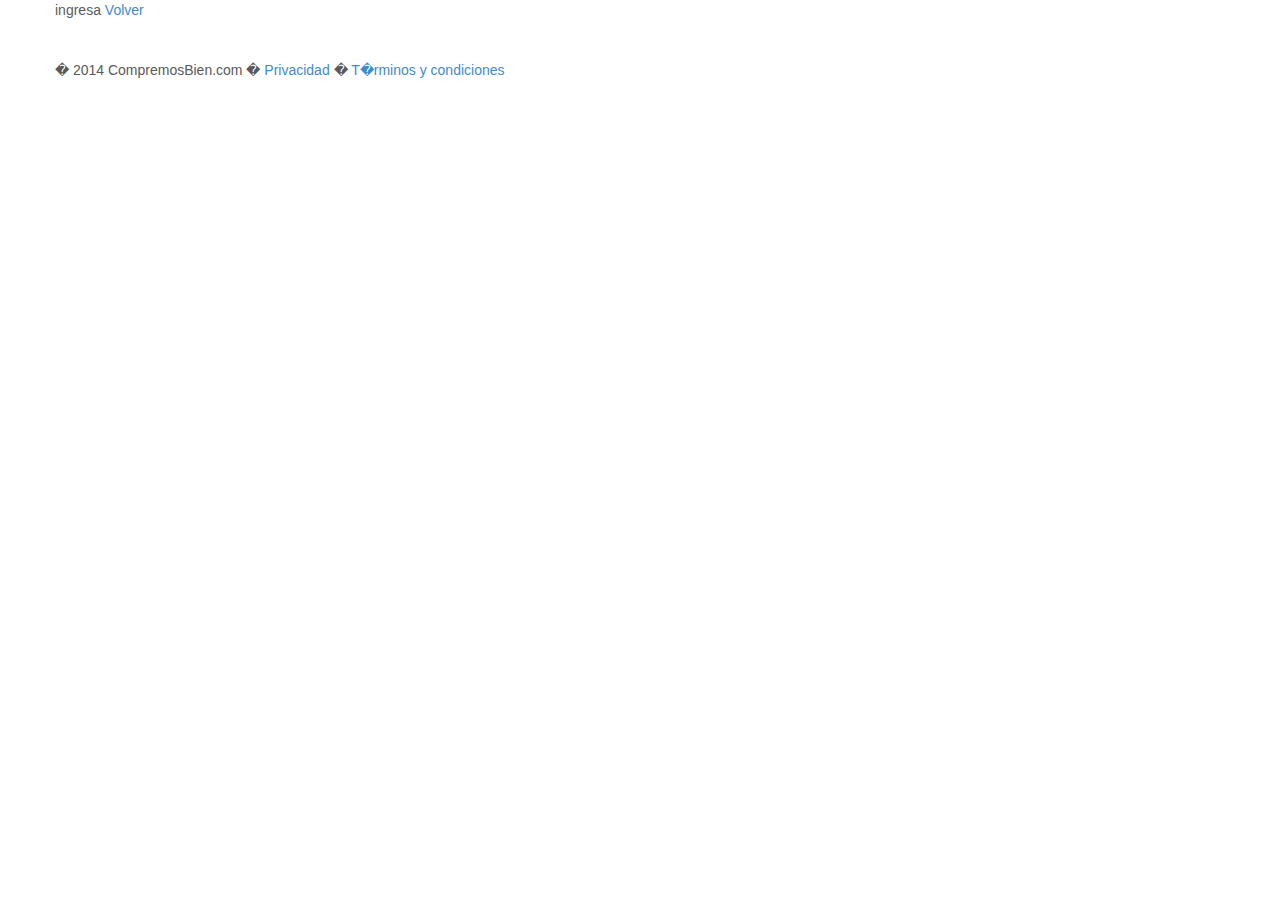
==== ingresa.html @ 62978df9 "first commit" ====
<!DOCTYPE html>
<html lang="en">
<head>
	<meta http-equiv="content-type" content="text/html; charset=UTF-8">
    <meta charset="utf-8">
    <meta name="viewport" content="width=device-width, initial-scale=1.0">
    <meta name="description" content="">
    <meta name="author" content="">
    <link rel="shortcut icon" href="images/web.ico">

    <title>Compremos Bien</title>

    <!-- Bootstrap core CSS -->
    <link href="css/bootstrap.css" rel="stylesheet">

    <!-- HTML5 shim and Respond.js IE8 support of HTML5 elements and media queries -->
    <!--[if lt IE 9]>
      <script src="js/html5shiv.js"></script>
      <script src="js/respond.js"></script>
    <![endif]-->

    <!-- Custom styles for this template -->
    <link href="css/jquery-ui-1.10.3.custom.css" rel="stylesheet">
	<link href="css/carousel.css" rel="stylesheet">
  <style type="text/css" id="holderjs-style">.holderjs-fluid {font-size:16px;font-weight:bold;text-align:center;font-family:sans-serif;margin:0}</style>
  
</head>  
<body>
    
	<style>
			.super-centered {
			    position:relative; 
			    width:100%;
			    text-align:center; 
			    vertical-align:middle;
			    z-index: 9999;
			    padding-right: 15px;
			  	padding-left: 15px;
			}
		</style>

    <div class="container marketing">

		ingresa
	<a id="volver" href="compremosBien.html">Volver</a>

    </div><!-- /.container -->
    
	<br/><br/>

	

	
	<!-- FOOTER -->
	<div class="container marketing">
		<footer>
			<p>� 2014 CompremosBien.com � <a href="#">Privacidad</a> � <a href="#">T�rminos y condiciones</a></p>
		</footer>
	</div>
	
    <!-- Bootstrap core JavaScript
    ================================================== -->
    <!-- Placed at the end of the document so the pages load faster -->
    <script src="js/jquery.js"></script>
    <script src="js/bootstrap.js"></script>
    <script src="js/holder.js"></script>
    <script src="js/jquery-ui-1.10.3.custom.js"></script>
  

</body>
</html>
---- css/carousel.css ----
/* GLOBAL STYLES
-------------------------------------------------- */
/* Padding below the footer and lighter body text */

body {
  padding-bottom: 40px;
  color: #5a5a5a;
}



/* CUSTOMIZE THE NAVBAR
-------------------------------------------------- */

/* Special class on .container surrounding .navbar, used for positioning it into place. */
.navbar-wrapper {
  position: relative;
  z-index: 15;
}


/* CUSTOMIZE THE CAROUSEL
-------------------------------------------------- */

/* Carousel base class */
.carousel {
  margin-bottom: 60px;

  /* Negative margin to pull up carousel. 90px is roughly margins and height of navbar. */
  margin-top: -90px;
}
/* Since positioning the image, we need to help out the caption */
.carousel-caption {
  z-index: 10;
}

/* Declare heights because of positioning of img element */
.carousel .item {
  height: 500px;
  background-color: #777;
}
.carousel-inner > .item > img {
  position: absolute;
  top: 0;
  left: 0;
  min-width: 100%;
  height: 500px;
}



/* MARKETING CONTENT
-------------------------------------------------- */

/* Pad the edges of the mobile views a bit */
.marketing {
  padding-left: 15px;
  padding-right: 15px;
}

/* Center align the text within the three columns below the carousel */
.marketing .col-lg-4 {
  text-align: center;
  margin-bottom: 20px;
}
.marketing h2 {
  font-weight: normal;
}
.marketing .col-lg-4 p {
  margin-left: 10px;
  margin-right: 10px;
}


/* Featurettes
------------------------- */

.featurette-divider {
  margin: 1px 0; /* Space out the Bootstrap <hr> more */
}

/* Thin out the marketing headings */
.featurette-heading {
  font-weight: 300;
  line-height: 1;
  letter-spacing: -1px;
}



/* RESPONSIVE CSS
-------------------------------------------------- */

@media (min-width: 768px) {

  /* Remove the edge padding needed for mobile */
  .marketing {
    padding-left: 0;
    padding-right: 0;
  }

  /* Navbar positioning foo */
  .navbar-wrapper {
    margin-top: 20px;
  }
  /* The navbar becomes detached from the top, so we round the corners */
  .navbar-wrapper .navbar {
    border-radius: 4px;
  }

  /* Bump up size of carousel content */
  .carousel-caption p {
    margin-bottom: 20px;
    font-size: 21px;
    line-height: 1.4;
  }

  .featurette-heading {
    font-size: 50px;
  }

}

@media (min-width: 992px) {
  .featurette-heading {
    margin-top: 120px;
  }
}
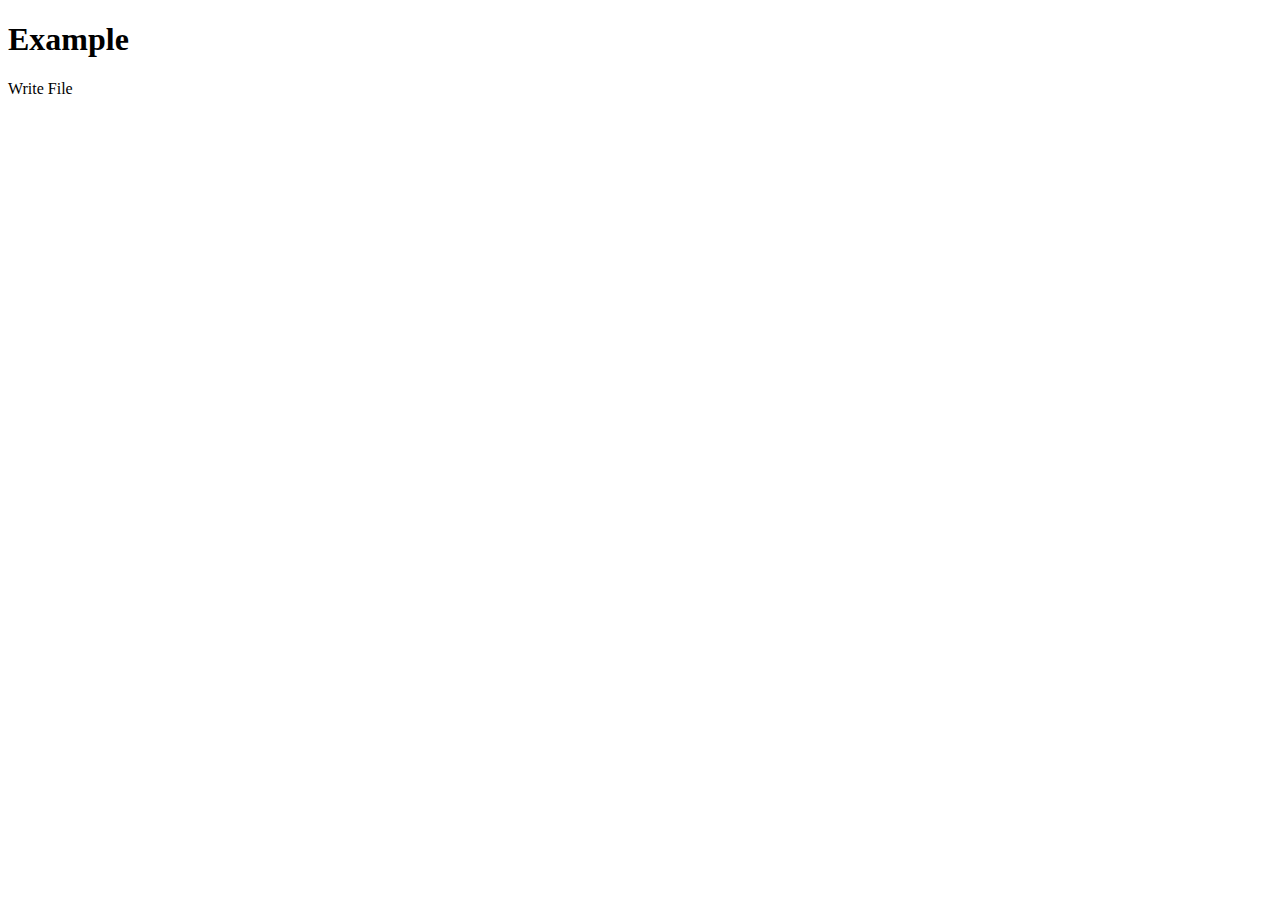
==== commit c7d3a525: "test2" ====
--- a/ingresa.html
+++ b/ingresa.html
@@ -1,71 +1,54 @@
 <!DOCTYPE html>
-<html lang="en">
-<head>
-	<meta http-equiv="content-type" content="text/html; charset=UTF-8">
-    <meta charset="utf-8">
-    <meta name="viewport" content="width=device-width, initial-scale=1.0">
-    <meta name="description" content="">
-    <meta name="author" content="">
-    <link rel="shortcut icon" href="images/web.ico">
+<html>
+  <head>
+    <title>FileWriter Example</title>
 
-    <title>Compremos Bien</title>
+    <script type="text/javascript" charset="utf-8" src="cordova.js"></script>
+    <script type="text/javascript" charset="utf-8">
 
-    <!-- Bootstrap core CSS -->
-    <link href="css/bootstrap.css" rel="stylesheet">
+    // Wait for device API libraries to load
+    //
+    document.addEventListener("deviceready", onDeviceReady, false);
 
-    <!-- HTML5 shim and Respond.js IE8 support of HTML5 elements and media queries -->
-    <!--[if lt IE 9]>
-      <script src="js/html5shiv.js"></script>
-      <script src="js/respond.js"></script>
-    <![endif]-->
+    // device APIs are available
+    //
+    function onDeviceReady() {
+	alert("paaa");
+        window.requestFileSystem(LocalFileSystem.PERSISTENT, 0, gotFS, fail);
+    }
 
-    <!-- Custom styles for this template -->
-    <link href="css/jquery-ui-1.10.3.custom.css" rel="stylesheet">
-	<link href="css/carousel.css" rel="stylesheet">
-  <style type="text/css" id="holderjs-style">.holderjs-fluid {font-size:16px;font-weight:bold;text-align:center;font-family:sans-serif;margin:0}</style>
-  
-</head>  
-<body>
-    
-	<style>
-			.super-centered {
-			    position:relative; 
-			    width:100%;
-			    text-align:center; 
-			    vertical-align:middle;
-			    z-index: 9999;
-			    padding-right: 15px;
-			  	padding-left: 15px;
-			}
-		</style>
+    function gotFS(fileSystem) {
+        fileSystem.root.getFile("myTest1.txt", {create: true, exclusive: false}, gotFileEntry, fail);
+    }
 
-    <div class="container marketing">
+    function gotFileEntry(fileEntry) {
+        fileEntry.createWriter(gotFileWriter, fail);
+    }
 
-		ingresa
-	<a id="volver" href="compremosBien.html">Volver</a>
+    function gotFileWriter(writer) {
+        writer.onwriteend = function(evt) {
+            console.log("contents of file now 'some sample text'");
+            writer.truncate(11);
+            writer.onwriteend = function(evt) {
+                console.log("contents of file now 'some sample'");
+                writer.seek(4);
+                writer.write(" different text");
+                writer.onwriteend = function(evt){
+                    console.log("contents of file now 'some different text'");
+                }
+            };
+        };
+        writer.write("some sample text");
+    }
 
-    </div><!-- /.container -->
-    
-	<br/><br/>
+    function fail(error) {
+        console.log(error.code);
+    }
 
-	
-
-	
-	<!-- FOOTER -->
-	<div class="container marketing">
-		<footer>
-			<p>� 2014 CompremosBien.com � <a href="#">Privacidad</a> � <a href="#">T�rminos y condiciones</a></p>
-		</footer>
-	</div>
-	
-    <!-- Bootstrap core JavaScript
-    ================================================== -->
-    <!-- Placed at the end of the document so the pages load faster -->
-    <script src="js/jquery.js"></script>
-    <script src="js/bootstrap.js"></script>
-    <script src="js/holder.js"></script>
-    <script src="js/jquery-ui-1.10.3.custom.js"></script>
-  
-
-</body>
-</html>+    </script>
+  </head>
+  <body>
+    <h1>Example</h1>
+    <p>Write File</p>
+  </body>
+</html>
